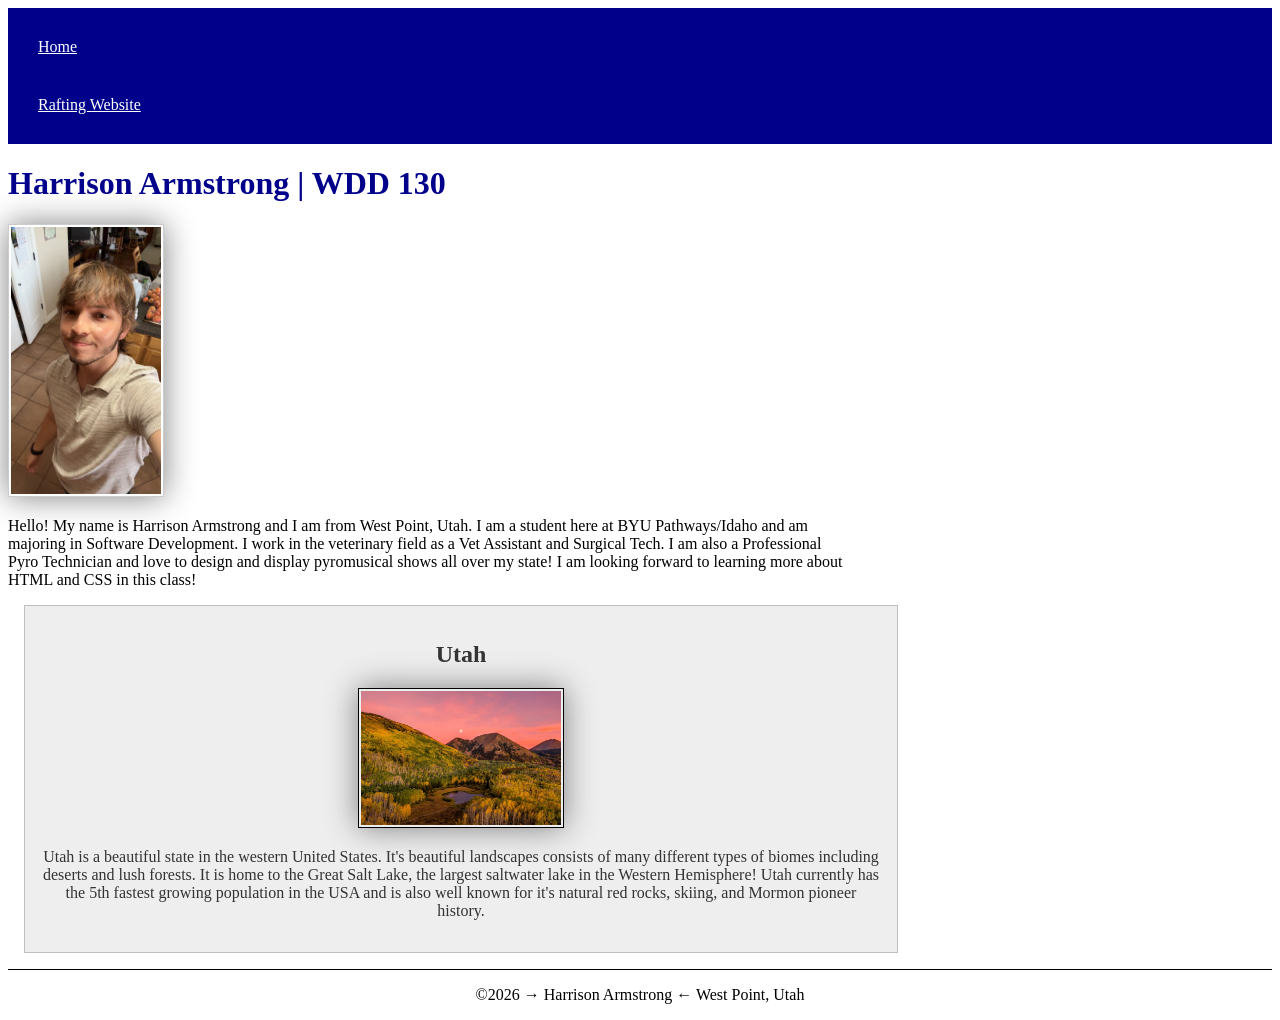
==== index.html @ c29510ab "updated to my page" ====
<!DOCTYPE html>
<html lang="en">

<head>
    <meta charset="UTF-8">
    <meta name="viewport" content="width=device-width, initial-scale=1.0">
    <title>Harrison Armstrong | WDD 130</title>
    <meta name="Page Description"
      content="Harrison Armstrong; Class: WDD130; Page: This page is all about me and the state that I live in. It will be the main project and hub for my class called WDD130. This page will be updated weekly as each new assignments gets completed and uploaded to my GitHub page!">
    <meta name="author" content="Harrison Armstrong">
    <link rel="stylesheet" href="styles/styles.css">
</head>

<body>
    <header>
        <nav>
            <a href="#">Home</a>
            <a href="wwr/">Rafting Website</a>

        </nav>
    </header>
    <main>
        <h1>Harrison Armstrong | WDD 130</h1>
        <img src="images/profile.jpg" alt="Harrison Armstrong" width="200">
        <p>Hello! My name is Harrison Armstrong and I am from West Point, Utah. I am a student here
            at BYU Pathways/Idaho and am majoring in Software Development.
            I work in the veterinary field as a Vet Assistant and Surgical Tech. I am also a
            Professional
            Pyro Technician and love to design and display pyromusical shows all over my state!
            I am looking forward to learning more about HTML and CSS in this class!</p>
    </main>
    <aside>
        <h2>Utah</h2>
        <img src="images/utah-landscape.jpg" alt="Utah landscape">
        <p>Utah is a beautiful state in the western United States. It's beautiful landscapes
            consists of many different types of biomes including deserts and lush forests. It is
            home to the Great Salt Lake, the largest saltwater lake in the Western Hemisphere! Utah
            currently has the 5th fastest growing population in the USA and is also well known for
            it's natural red rocks, skiing, and
            Mormon pioneer history. </p>
    </aside>
    <footer>
        <p>&copy;2026 → Harrison Armstrong ← West Point, Utah</p>
    </footer>
</body>

</html>
---- styles/styles.css ----
nav {
    background-color: darkblue;
    padding: 10px;
}

nav a {
    color: white;
    display: block;
    padding: 20px;
}

h1 {
    color: darkblue;
}

img {
    width: 150px;
    height: auto;
    border: 1px solid black;
    padding: 2px;
    box-shadow: 0 0 30px gray;
}

p {
    padding: 0;
}

main {
    max-width: 840px;
    width: 100%;
}

aside {
    width: 840px;
    margin: 1rem;
    border: 1px solid rgb(0 0 0 / 0.2);
    /* 1 */
    padding: 1rem;
    background-color: #eee;
    color: #333;
    text-align: center;
}

aside img {

    width: 200px;
    height: auto;
}

main img {
    width: 150px;
    height: auto;
    border: 1px solid rgb(0 0 0 / 0.2);
    padding: 2px;
    box-shadow: 0 0 30px gray;
}

footer {
    margin-top: 15px;
    border-top: 1px solid black;
    text-align: center;
}
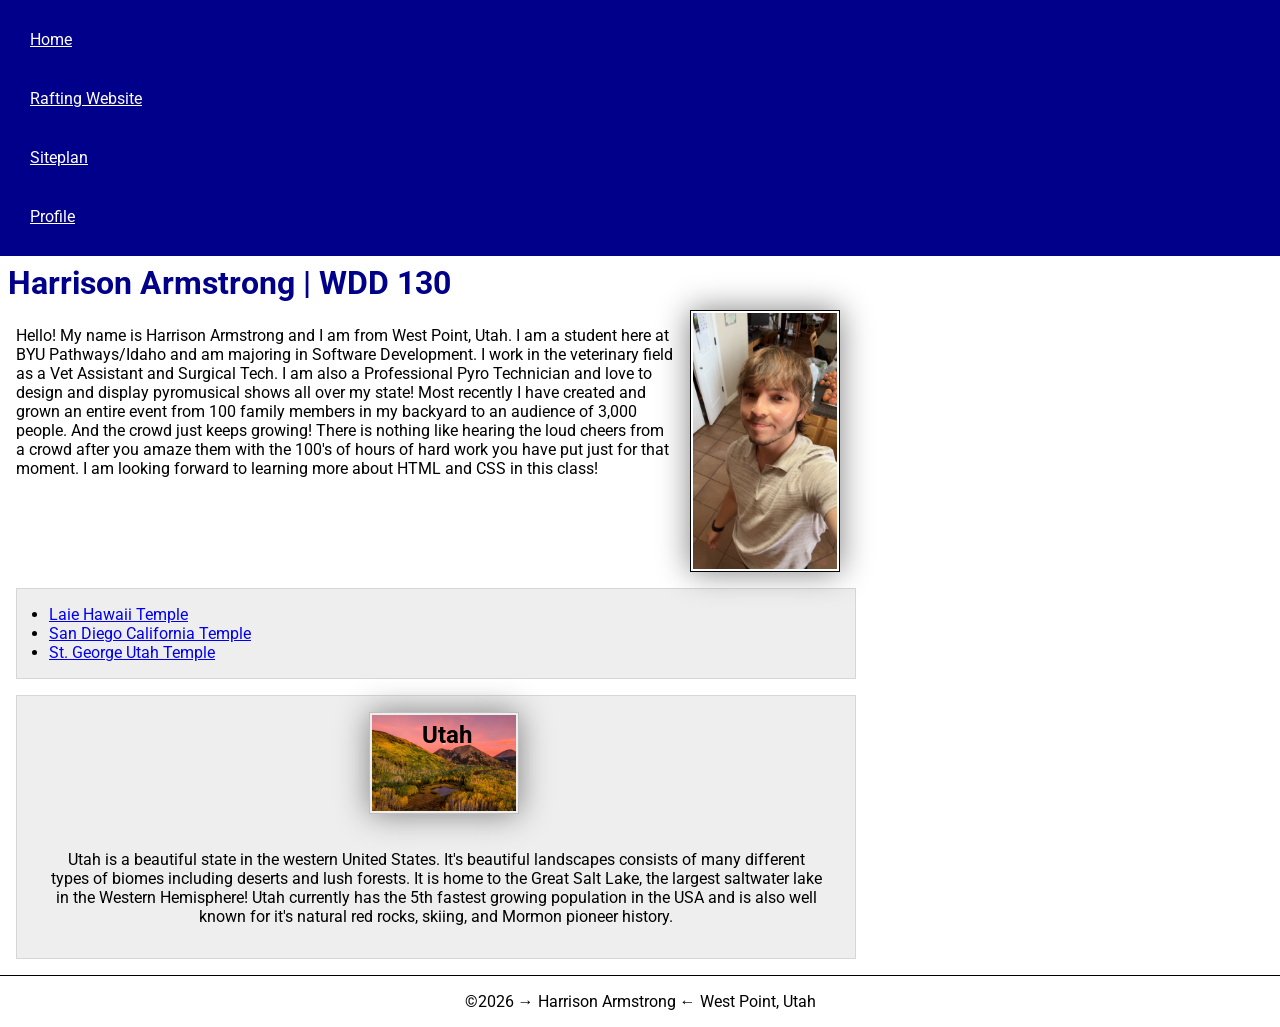
==== commit c4ffb8fe: "week 3 changes to website" ====
--- a/index.html
+++ b/index.html
@@ -1,3 +1,4 @@
+<!-- 15 March 2026-->
 <!DOCTYPE html>
 <html lang="en">
 
@@ -5,10 +6,15 @@
     <meta charset="UTF-8">
     <meta name="viewport" content="width=device-width, initial-scale=1.0">
     <title>Harrison Armstrong | WDD 130</title>
-    <meta name="Page Description"
-      content="Harrison Armstrong; Class: WDD130; Page: This page is all about me and the state that I live in. It will be the main project and hub for my class called WDD130. This page will be updated weekly as each new assignments gets completed and uploaded to my GitHub page!">
+    <meta name="description"
+      content="This page will be the main project and hub for my class called WDD130.">
     <meta name="author" content="Harrison Armstrong">
     <link rel="stylesheet" href="styles/styles.css">
+    <link rel="preconnect" href="https://fonts.googleapis.com">
+    <link rel="preconnect" href="https://fonts.gstatic.com" crossorigin>
+    <link
+      href="https://fonts.googleapis.com/css2?family=Roboto:ital,wght@0,100..900;1,100..900&display=swap"
+      rel="stylesheet">
 </head>
 
 <body>
@@ -16,20 +22,37 @@
         <nav>
             <a href="#">Home</a>
             <a href="wwr/">Rafting Website</a>
-
+            <a href="wwr/site-plan-rafting.html">Siteplan</a>
+            <a href="www.linkedin.com/in/harrison-armstrong-a0448521b">Profile</a>
         </nav>
     </header>
     <main>
         <h1>Harrison Armstrong | WDD 130</h1>
         <img src="images/profile.jpg" alt="Harrison Armstrong" width="200">
+
         <p>Hello! My name is Harrison Armstrong and I am from West Point, Utah. I am a student here
             at BYU Pathways/Idaho and am majoring in Software Development.
             I work in the veterinary field as a Vet Assistant and Surgical Tech. I am also a
             Professional
-            Pyro Technician and love to design and display pyromusical shows all over my state!
-            I am looking forward to learning more about HTML and CSS in this class!</p>
+            Pyro Technician and love to design and display pyromusical shows all over my state! Most
+            recently I have created and grown an entire event from 100 family members in my backyard
+            to an audience of 3,000 people. And the crowd just keeps growing! There is nothing like
+            hearing the loud cheers from a crowd after you amaze them with the 100's of hours of
+            hard work you have put just for that moment.
+            I am looking forward to learning more about HTML and CSS in this class!
+        </p>
+
+        <ul class="box indent">
+            <li><a href="https://churchofjesuschristtemples.org/laie-hawaii-temple/"
+                  target="_blank">Laie Hawaii Temple</a></li>
+            <li><a href="https://churchofjesuschristtemples.org/san-diego-california-temple/"
+                  target="_blank">San Diego California Temple</a>
+            </li>
+            <li><a href="https://churchofjesuschristtemples.org/st.-george-utah-temple/"
+                  target="_blank">St. George Utah Temple</a></li>
+        </ul>
     </main>
-    <aside>
+    <aside class="box">
         <h2>Utah</h2>
         <img src="images/utah-landscape.jpg" alt="Utah landscape">
         <p>Utah is a beautiful state in the western United States. It's beautiful landscapes
--- a/styles/styles.css
+++ b/styles/styles.css
@@ -1,5 +1,22 @@
+* {
+    margin: 0;
+    padding: 0;
+    box-sizing: border-box;
+}
+
+:root {
+    --primary-color: darkblue;
+    --secondary-color: black;
+    --border-color: rgb(0 0 0 / 0.2);
+}
+
+body {
+    font-size: 16px;
+    font-family: Roboto, Arial, sans-serif;
+}
+
 nav {
-    background-color: darkblue;
+    background-color: var(--primary-color);
     padding: 10px;
 }
 
@@ -10,19 +27,22 @@
 }
 
 h1 {
-    color: darkblue;
+    color: var(--primary-color);
+    padding: .5rem;
 }
 
-img {
+main img {
     width: 150px;
     height: auto;
-    border: 1px solid black;
+    border: 1px solid var(--secondary-color);
     padding: 2px;
     box-shadow: 0 0 30px gray;
+    float: right;
+    margin: 0 0 1rem 1rem;
 }
 
 p {
-    padding: 0;
+    margin: 1rem;
 }
 
 main {
@@ -32,13 +52,8 @@
 
 aside {
     width: 840px;
-    margin: 1rem;
-    border: 1px solid rgb(0 0 0 / 0.2);
-    /* 1 */
-    padding: 1rem;
-    background-color: #eee;
-    color: #333;
     text-align: center;
+    position: relative;
 }
 
 aside img {
@@ -47,16 +62,39 @@
     height: auto;
 }
 
-main img {
+aside h2 {
+    position: absolute;
+    top: 25px;
+    left: 405px;
+}
+
+aside img {
     width: 150px;
     height: auto;
-    border: 1px solid rgb(0 0 0 / 0.2);
+    border: 1px solid var(--border-color);
     padding: 2px;
     box-shadow: 0 0 30px gray;
+    margin: 0 0 1rem 1rem;
 }
 
 footer {
     margin-top: 15px;
-    border-top: 1px solid black;
+    border-top: 1px solid var(--secondary-color);
     text-align: center;
+}
+
+/* Class Selectors */
+
+.box {
+    clear: right;
+    margin: 1rem;
+    border: 1px solid rgba(0, 0, 0, .1);
+    padding: 1rem;
+    background-color: #eee;
+    color: #000;
+}
+
+.indent {
+    padding-left: 2rem;
+    width: 840px;
 }
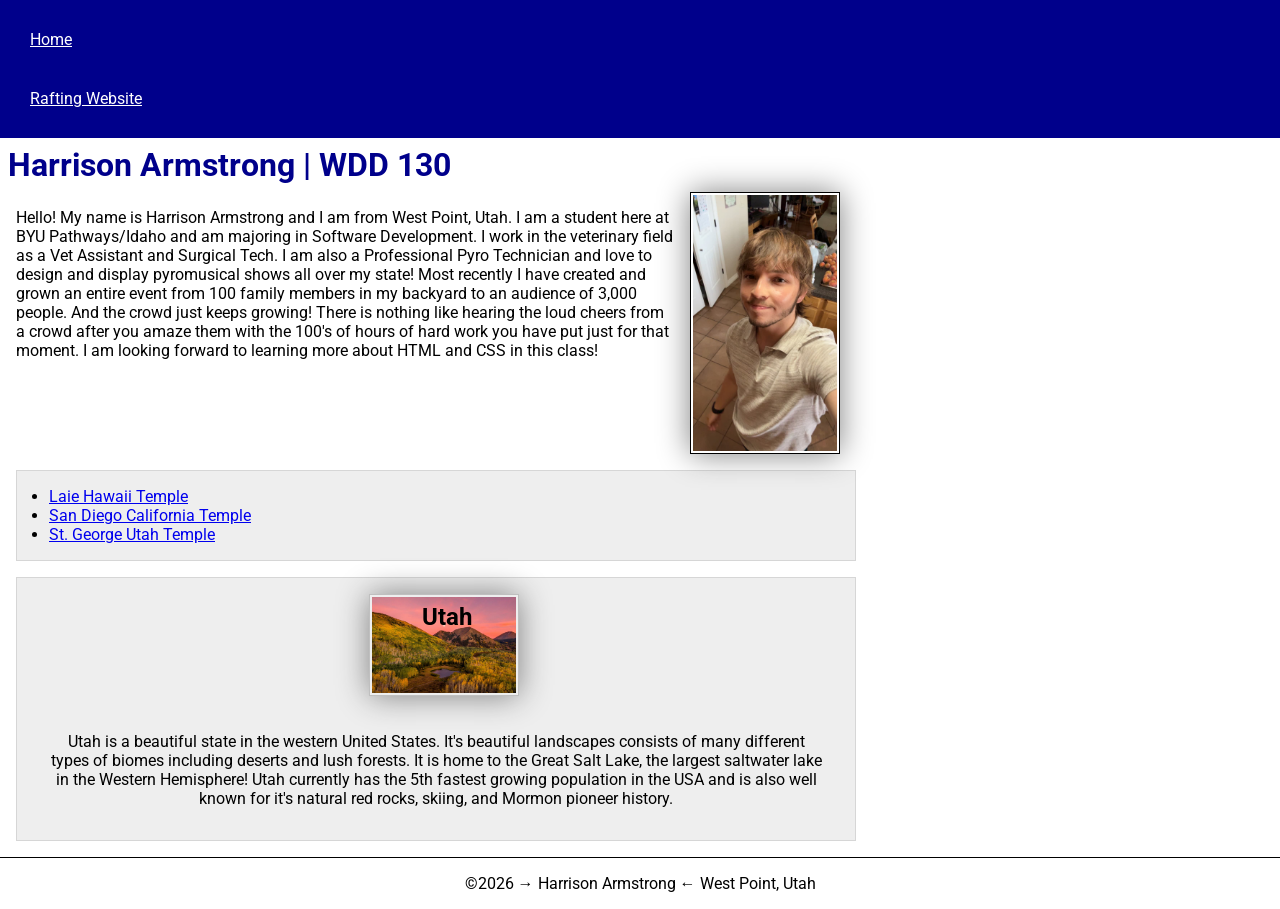
==== commit 6c3e5159: "Changes to website" ====
--- a/index.html
+++ b/index.html
@@ -22,8 +22,6 @@
         <nav>
             <a href="#">Home</a>
             <a href="wwr/">Rafting Website</a>
-            <a href="wwr/site-plan-rafting.html">Siteplan</a>
-            <a href="www.linkedin.com/in/harrison-armstrong-a0448521b">Profile</a>
         </nav>
     </header>
     <main>
--- a/styles/styles.css
+++ b/styles/styles.css
@@ -43,6 +43,7 @@
 
 p {
     margin: 1rem;
+    padding: 0;
 }
 
 main {
@@ -54,6 +55,11 @@
     width: 840px;
     text-align: center;
     position: relative;
+    margin: 1rem;
+    border: 1px solid var(--border-color);
+    padding: 1rem;
+    background-color: #eee;
+    color: #333;
 }
 
 aside img {
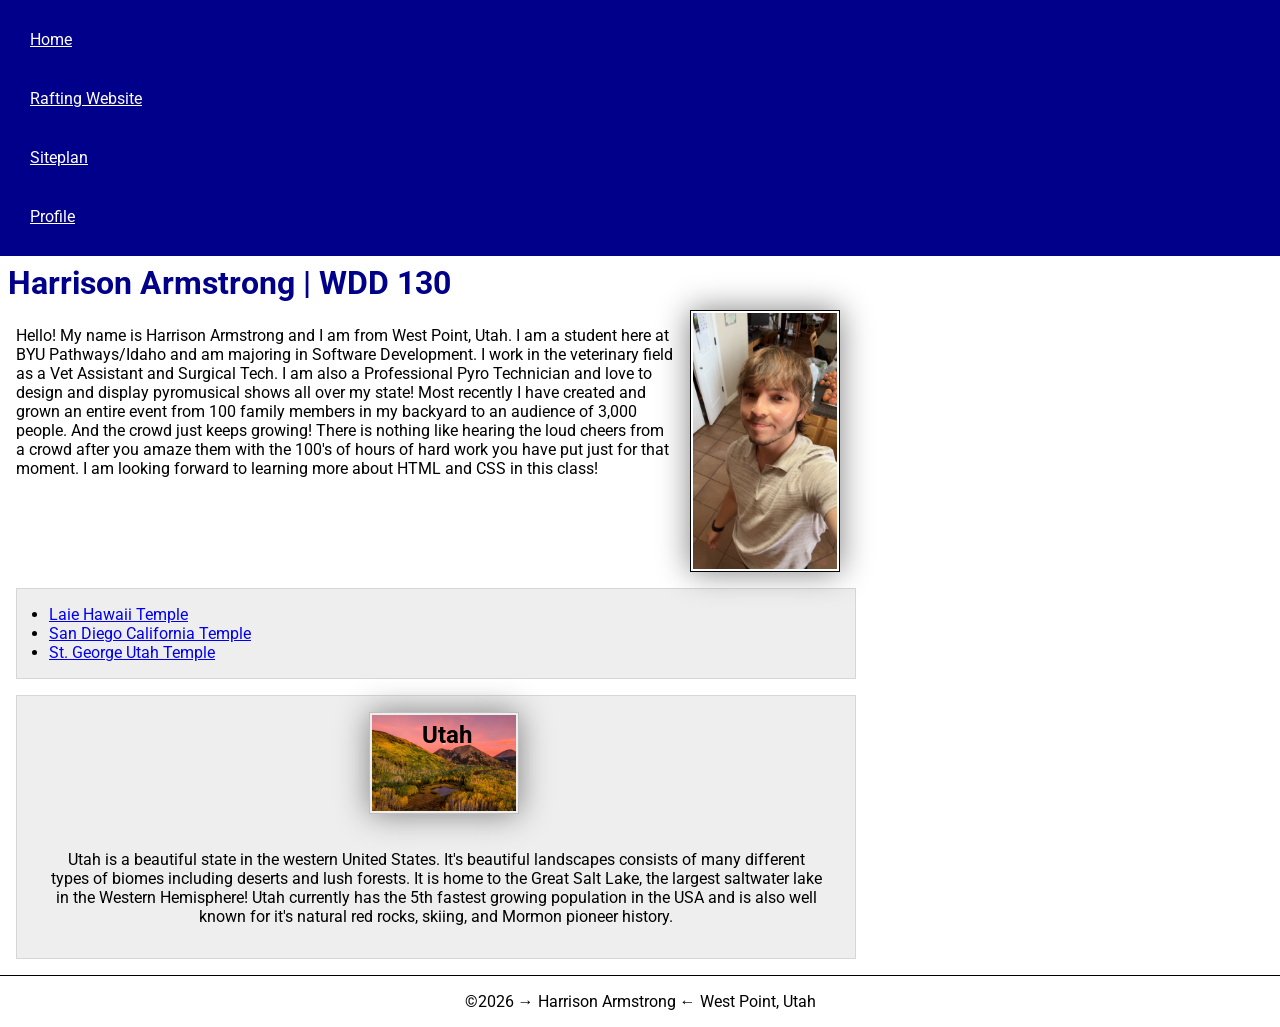
==== commit ec797564: "changes to wwr website" ====
--- a/index.html
+++ b/index.html
@@ -22,6 +22,8 @@
         <nav>
             <a href="#">Home</a>
             <a href="wwr/">Rafting Website</a>
+            <a href="wwr/site-plan-rafting.html">Siteplan</a>
+            <a href="www.linkedin.com/in/harrison-armstrong-a0448521b">Profile</a>
         </nav>
     </header>
     <main>
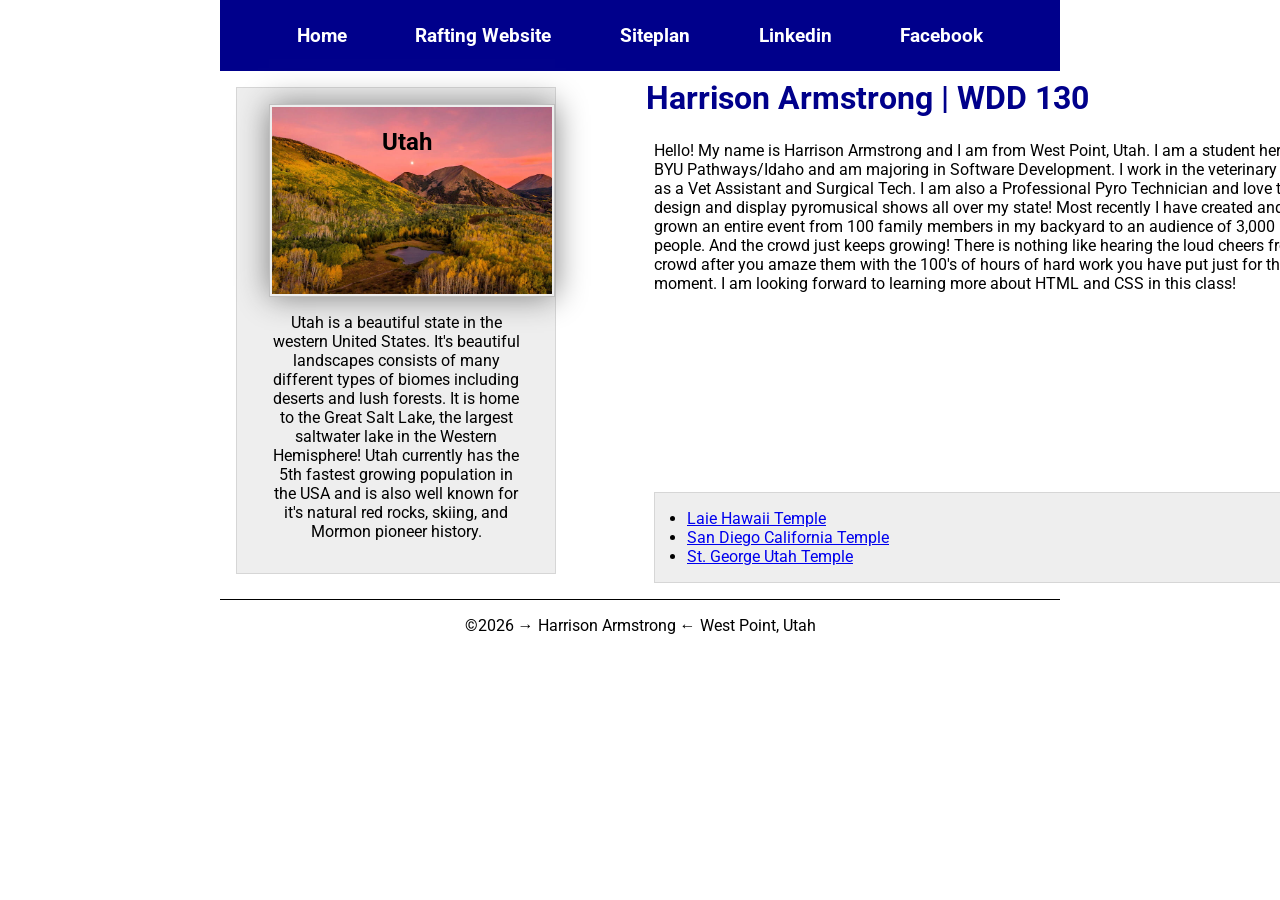
==== commit 590c5606: "changes to home page" ====
--- a/index.html
+++ b/index.html
@@ -23,45 +23,54 @@
             <a href="#">Home</a>
             <a href="wwr/">Rafting Website</a>
             <a href="wwr/site-plan-rafting.html">Siteplan</a>
-            <a href="www.linkedin.com/in/harrison-armstrong-a0448521b">Profile</a>
+            <a href="www.linkedin.com/in/harrison-armstrong-a0448521b">Linkedin</a>
+            <a href="https://www.facebook.com/harrison.armstrong.319">Facebook</a>
         </nav>
     </header>
-    <main>
-        <h1>Harrison Armstrong | WDD 130</h1>
-        <img src="images/profile.jpg" alt="Harrison Armstrong" width="200">
+    <div class="grid">
+        <main>
+            <h1>Harrison Armstrong | WDD 130</h1>
+            <img src="images/profile.jpg" alt="Harrison Armstrong" width="200">
 
-        <p>Hello! My name is Harrison Armstrong and I am from West Point, Utah. I am a student here
-            at BYU Pathways/Idaho and am majoring in Software Development.
-            I work in the veterinary field as a Vet Assistant and Surgical Tech. I am also a
-            Professional
-            Pyro Technician and love to design and display pyromusical shows all over my state! Most
-            recently I have created and grown an entire event from 100 family members in my backyard
-            to an audience of 3,000 people. And the crowd just keeps growing! There is nothing like
-            hearing the loud cheers from a crowd after you amaze them with the 100's of hours of
-            hard work you have put just for that moment.
-            I am looking forward to learning more about HTML and CSS in this class!
-        </p>
+            <p>Hello! My name is Harrison Armstrong and I am from West Point, Utah. I am a student
+                here
+                at BYU Pathways/Idaho and am majoring in Software Development.
+                I work in the veterinary field as a Vet Assistant and Surgical Tech. I am also a
+                Professional
+                Pyro Technician and love to design and display pyromusical shows all over my state!
+                Most
+                recently I have created and grown an entire event from 100 family members in my
+                backyard
+                to an audience of 3,000 people. And the crowd just keeps growing! There is nothing
+                like
+                hearing the loud cheers from a crowd after you amaze them with the 100's of hours of
+                hard work you have put just for that moment.
+                I am looking forward to learning more about HTML and CSS in this class!
+            </p>
 
-        <ul class="box indent">
-            <li><a href="https://churchofjesuschristtemples.org/laie-hawaii-temple/"
-                  target="_blank">Laie Hawaii Temple</a></li>
-            <li><a href="https://churchofjesuschristtemples.org/san-diego-california-temple/"
-                  target="_blank">San Diego California Temple</a>
-            </li>
-            <li><a href="https://churchofjesuschristtemples.org/st.-george-utah-temple/"
-                  target="_blank">St. George Utah Temple</a></li>
-        </ul>
-    </main>
-    <aside class="box">
-        <h2>Utah</h2>
-        <img src="images/utah-landscape.jpg" alt="Utah landscape">
-        <p>Utah is a beautiful state in the western United States. It's beautiful landscapes
-            consists of many different types of biomes including deserts and lush forests. It is
-            home to the Great Salt Lake, the largest saltwater lake in the Western Hemisphere! Utah
-            currently has the 5th fastest growing population in the USA and is also well known for
-            it's natural red rocks, skiing, and
-            Mormon pioneer history. </p>
-    </aside>
+            <ul class="box indent">
+                <li><a href="https://churchofjesuschristtemples.org/laie-hawaii-temple/"
+                      target="_blank">Laie Hawaii Temple</a></li>
+                <li><a href="https://churchofjesuschristtemples.org/san-diego-california-temple/"
+                      target="_blank">San Diego California Temple</a>
+                </li>
+                <li><a href="https://churchofjesuschristtemples.org/st.-george-utah-temple/"
+                      target="_blank">St. George Utah Temple</a></li>
+            </ul>
+        </main>
+        <aside class="box">
+            <h2>Utah</h2>
+            <img src="images/utah-landscape.jpg" alt="Utah landscape">
+            <p>Utah is a beautiful state in the western United States. It's beautiful landscapes
+                consists of many different types of biomes including deserts and lush forests. It is
+                home to the Great Salt Lake, the largest saltwater lake in the Western Hemisphere!
+                Utah
+                currently has the 5th fastest growing population in the USA and is also well known
+                for
+                it's natural red rocks, skiing, and
+                Mormon pioneer history. </p>
+        </aside>
+    </div>
     <footer>
         <p>&copy;2026 → Harrison Armstrong ← West Point, Utah</p>
     </footer>
--- a/styles/styles.css
+++ b/styles/styles.css
@@ -17,28 +17,36 @@
 
 nav {
     background-color: var(--primary-color);
-    padding: 10px;
+    padding: 1rem;
+    display: flex;
+    justify-content: space-evenly;
+    align-items: center;
 }
 
 nav a {
     color: white;
     display: block;
-    padding: 20px;
+    padding: 0.5rem;
+    text-decoration: none;
+    font-size: 1.2rem;
+    font-weight: 700;
 }
 
 h1 {
     color: var(--primary-color);
     padding: .5rem;
+    border-bottom: 2px var(--border-color);
 }
 
 main img {
-    width: 150px;
+    width: 200px;
     height: auto;
     border: 1px solid var(--secondary-color);
     padding: 2px;
     box-shadow: 0 0 30px gray;
     float: right;
     margin: 0 0 1rem 1rem;
+    display: block;
 }
 
 p {
@@ -47,12 +55,13 @@
 }
 
 main {
-    max-width: 840px;
     width: 100%;
+    grid-column: 2/3;
+    margin: 0 1rem;
 }
 
 aside {
-    width: 840px;
+    width: 20rem;
     text-align: center;
     position: relative;
     margin: 1rem;
@@ -60,6 +69,9 @@
     padding: 1rem;
     background-color: #eee;
     color: #333;
+    grid-column: 1/2;
+    grid-row: 1/2;
+
 }
 
 aside img {
@@ -70,12 +82,15 @@
 
 aside h2 {
     position: absolute;
-    top: 25px;
-    left: 405px;
+    top: 40px;
+    left: 170px;
+    transform: translateX(-50%);
+    margin: 0;
 }
 
 aside img {
-    width: 150px;
+    width: 100%;
+    display: block;
     height: auto;
     border: 1px solid var(--border-color);
     padding: 2px;
@@ -89,7 +104,12 @@
     text-align: center;
 }
 
-/* Class Selectors */
+header,
+.grid,
+footer {
+    max-width: 840px;
+    margin: 0 auto;
+}
 
 .box {
     clear: right;
@@ -103,4 +123,13 @@
 .indent {
     padding-left: 2rem;
     width: 840px;
+}
+
+.grid {
+    display: grid;
+    align-items: start;
+    grid-template-columns: 1fr 2fr;
+    max-width: 840px;
+    margin: 0 auto;
+    gap: 50px;
 }
